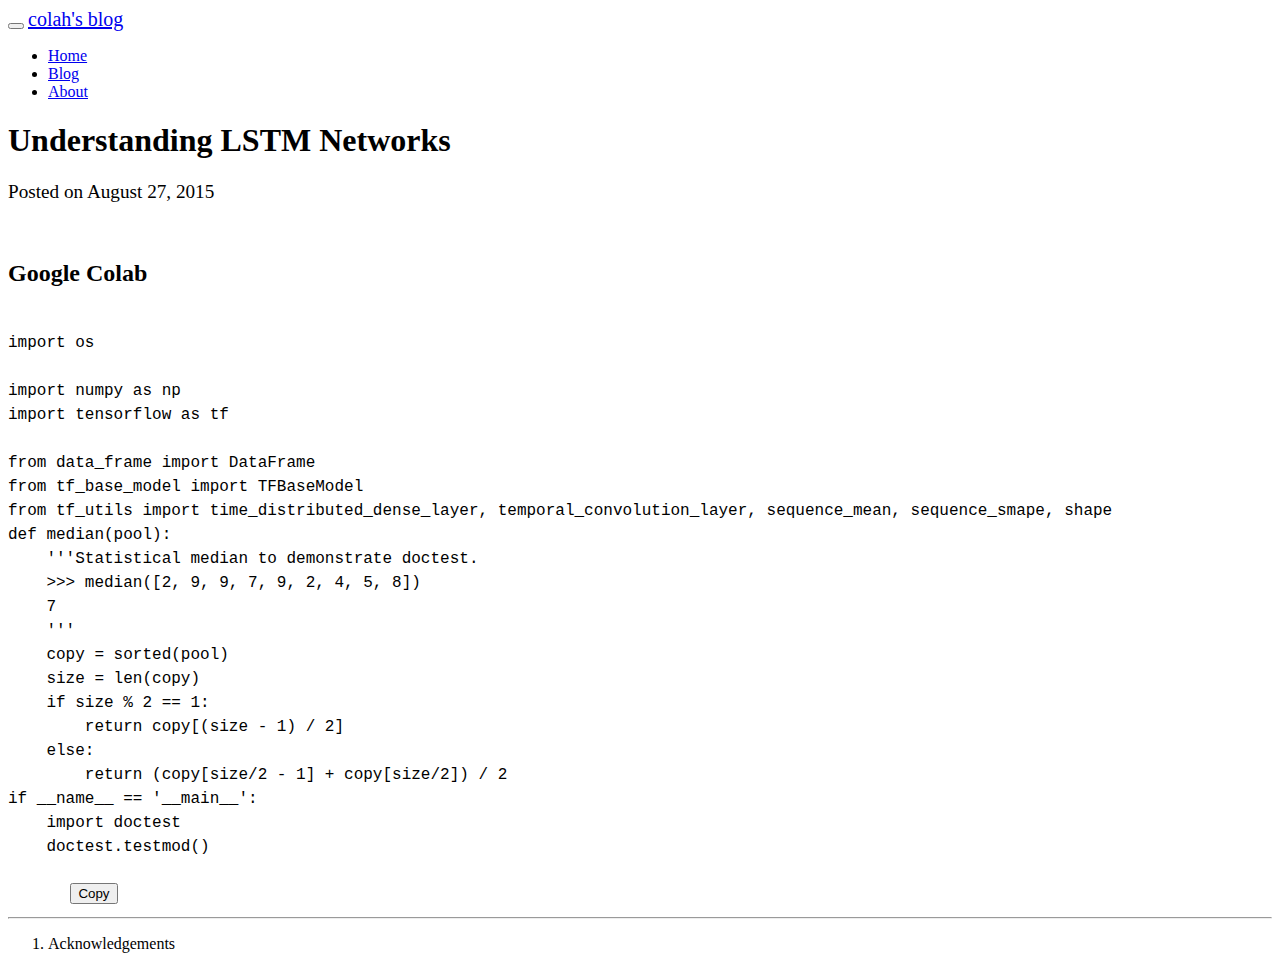
==== posts/2018.04-GoogleColab/index.html @ ed896d57 "some modif on post styles" ====
<?xml version="1.0" encoding="UTF-8" ?>
<!DOCTYPE html PUBLIC "-//W3C//DTD XHTML 1.0 Strict//EN" "http://www.w3.org/TR/xhtml1/DTD/xhtml1-strict.dtd">
<html xmlns="http://www.w3.org/1999/xhtml" xml:lang="en" lang="en">

    <head>
        <meta http-equiv="Content-Type" content="text/html; charset=UTF-8" />
        <title>Understanding LSTM Networks -- colah's blog</title>

        <link rel="stylesheet" href="../../fonts/Serif/cmun-serif.css" />
        <link rel="stylesheet" href="../../fonts/Serif-Slanted/cmun-serif-slanted.css" />

        <!--BOOTSTRAP-->
        <link href="../../bootstrap/css/bootstrap.min.css" rel="stylesheet">
        <!--mobile first-->
        <meta name="viewport" content="width=device-width, initial-scale=1.0">

        <!--removed html from url but still is html-->
        <meta http-equiv="Content-Type" content="text/html; charset=UTF-8" />

        <!--font awesome-->
        <link href="//netdna.bootstrapcdn.com/font-awesome/4.0.3/css/font-awesome.css" rel="stylesheet">

        <!--fonts: allan & cardo-->
        <link href="http://fonts.googleapis.com/css?family=Droid+Serif" rel="stylesheet" type="text/css">
        <link href="http://fonts.googleapis.com/css?family=Droid+Sans" rel="stylesheet" type="text/css">

        <link href="../../css/sticky-footer-navbar.css" rel="stylesheet">

        <link href="../../css/default.css" rel="stylesheet">

        <link href="../../comments/inlineDisqussions.css" rel="stylesheet">

        <!--Highlight-->
        <link href="../../highlight/styles/github.css" rel="stylesheet">
				<link href="../../highlight/styles/prism.css" rel="stylesheet">
        <link href="../../favicon.ico" rel="shortcut icon" />

        <!--<script type="text/javascript" src="http://cdn.mathjax.org/mathjax/latest/MathJax.js?config=TeX-AMS-MML_HTMLorMML"></script>-->
        <script type="text/javascript" src="//cdn.mathjax.org/mathjax/latest/MathJax.js?config=TeX-AMS-MML_HTMLorMML"></script>
				<script src="js/prism.js"></script>
				<script type="text/javascript" src="js/clipboard.js"></script>

<!--<script>-->
  <!--(function(i,s,o,g,r,a,m){i['GoogleAnalyticsObject']=r;i[r]=i[r]||function(){-->
  <!--(i[r].q=i[r].q||[]).push(arguments)},i[r].l=1*new Date();a=s.createElement(o),-->
  <!--m=s.getElementsByTagName(o)[0];a.async=1;a.src=g;m.parentNode.insertBefore(a,m)-->
  <!--})(window,document,'script','//www.google-analytics.com/analytics.js','ga');-->

  <!--ga('create', 'UA-49811703-1', 'colah.github.io');-->
  <!--ga('require', 'linkid', 'linkid.js');-->
  <!--ga('require', 'displayfeatures');-->
  <!--ga('send', 'pageview');-->

<!--</script>-->

			<script>
          var pre = document.getElementsByTagName('pre');
          for (var i = 0; i < pre.length; i++) {
              var isLanguage = pre[i].children[0].className.indexOf('language-');
              if ( isLanguage === 0 ) {
                  var button           = document.createElement('button');
                  button.className = 'copy-button';
                  button.textContent = 'Copy';

                  pre[i].appendChild(button);
              }
          }
			</script>
    </head>

    <body>
        <div id="wrap">
            <nav class="navbar navbar-inverse navbar-static-top" role="navigation">
                <div class="container">
                    <!--Toggle header for mobile-->
                    <div class="navbar-header">
                        <button type="button" class="navbar-toggle" data-toggle="collapse" data-target=".navbar-collapse">
                            <span class="sr-only">Toggle navigation</span>
                            <span class="icon-bar"></span>
                            <span class="icon-bar"></span>
                            <span class="icon-bar"></span>
                        </button>
                        <a class="navbar-brand active" href="../../" style="font-size:20px;">colah's blog</a>
                    </div>
                    <!--normal header-->
                    <div class="navbar-collapse collapse">
                        <ul class="nav navbar-nav navbar-right">
													<li><a href="../../"><span class="glyphicon glyphicon-home"></span>  Home</a></li>
													<li><a href="../../blog.html"><span class="glyphicon glyphicon-book"></span>  Blog</a></li>
													<li><a href="../../about.html"><span class="glyphicon glyphicon-user"></span>  About</a></li>
                        </ul>
                    </div><!--/.nav-collapse -->
                </div>
            </nav>


            <div id="content">
                <div class="container">
                    <div class="row">
                        <div class="col-md-8">
                            <h1>Understanding LSTM Networks</h1>
                            <div class="info">
    <p style="font-family:CMSS; font-size:120%">Posted on August 27, 2015</p>
														</div>
</br>

<h2 id="recurrent-neural-networks">Google Colab</h2>
<pre class="copytoclipboard">
	<code class="language-python">
import os

import numpy as np
import tensorflow as tf

from data_frame import DataFrame
from tf_base_model import TFBaseModel
from tf_utils import time_distributed_dense_layer, temporal_convolution_layer, sequence_mean, sequence_smape, shape
def median(pool):
    '''Statistical median to demonstrate doctest.
    >>> median([2, 9, 9, 7, 9, 2, 4, 5, 8])
    7
    '''
    copy = sorted(pool)
    size = len(copy)
    if size % 2 == 1:
        return copy[(size - 1) / 2]
    else:
        return (copy[size/2 - 1] + copy[size/2]) / 2
if __name__ == '__main__':
    import doctest
    doctest.testmod()
	</code>
	<button class="copy-button">Copy</button>
</pre>
<section class="footnotes">
<hr>
<ol>
<li id="fn1"><p>Acknowledgements</p></li>
</ol>
</section>

<style>
.post{width:160px;min-height:210px;margin-bottom:15px;margin-left:5px;margin-right:5px;float:left;border:2px solid black;background-color:white;border-radius:5px}
.post h3{margin:5px;font-size:65%;text-align:center}
.post h4{margin:0px;font-size:50%;text-align:center}
.post img{margin:0px;padding:2px;margin-bottom:10px;width:100%;height:155px}
</style>

    <!-- jQuery-->
    <script src="https://ajax.googleapis.com/ajax/libs/jquery/1.11.0/jquery.min.js"></script>
    <script src="http://code.jquery.com/jquery-1.10.1.min.js"></script>

    <script src="../../bootstrap/js/bootstrap.min.js"></script>

    <script src="../../highlight/highlight.pack.js"></script>
    <script>hljs.initHighlightingOnLoad();</script>

    <script src="../../js/footnotes.js"></script>

    <script src="../../comments/inlineDisqussions.js"></script>

    <noscript>Enable JavaScript for footnotes, Disqus comments, and other cool stuff.</noscript>

    </body>

</html>
---- highlight/styles/prism.css ----
/* PrismJS 1.13.0
http://prismjs.com/download.html#themes=prism&languages=markup+css+clike+javascript+c+bash+cpp+csharp+java+sql+python+scala+yaml&plugins=line-highlight+line-numbers+show-invisibles+file-highlight+toolbar+jsonp-highlight+highlight-keywords+remove-initial-line-feed+previewers+command-line+show-language+copy-to-clipboard */
/**
 * prism.js default theme for JavaScript, CSS and HTML
 * Based on dabblet (http://dabblet.com)
 * @author Lea Verou
 */

code[class*="language-"],
pre[class*="language-"] {
	color: black;
	background: none;
	text-shadow: 0 1px white;
	font-family: Consolas, Monaco, 'Andale Mono', 'Ubuntu Mono', monospace;
	text-align: left;
	white-space: pre;
	word-spacing: normal;
	word-break: normal;
	word-wrap: normal;
	line-height: 1.5;

	-moz-tab-size: 4;
	-o-tab-size: 4;
	tab-size: 4;

	-webkit-hyphens: none;
	-moz-hyphens: none;
	-ms-hyphens: none;
	hyphens: none;
}

pre[class*="language-"]::-moz-selection, pre[class*="language-"] ::-moz-selection,
code[class*="language-"]::-moz-selection, code[class*="language-"] ::-moz-selection {
	text-shadow: none;
	background: #b3d4fc;
}

pre[class*="language-"]::selection, pre[class*="language-"] ::selection,
code[class*="language-"]::selection, code[class*="language-"] ::selection {
	text-shadow: none;
	background: #b3d4fc;
}

@media print {
	code[class*="language-"],
	pre[class*="language-"] {
		text-shadow: none;
	}
}

/* Code blocks */
pre[class*="language-"] {
	padding: 1em;
	margin: .5em 0;
	overflow: auto;
}

:not(pre) > code[class*="language-"],
pre[class*="language-"] {
	background: #f5f2f0;
}

/* Inline code */
:not(pre) > code[class*="language-"] {
	padding: .1em;
	border-radius: .3em;
	white-space: normal;
}

.token.comment,
.token.prolog,
.token.doctype,
.token.cdata {
	color: slategray;
}

.token.punctuation {
	color: #999;
}

.namespace {
	opacity: .7;
}

.token.property,
.token.tag,
.token.boolean,
.token.number,
.token.constant,
.token.symbol,
.token.deleted {
	color: #905;
}

.token.selector,
.token.attr-name,
.token.string,
.token.char,
.token.builtin,
.token.inserted {
	color: #690;
}

.token.operator,
.token.entity,
.token.url,
.language-css .token.string,
.style .token.string {
	color: #9a6e3a;
	background: hsla(0, 0%, 100%, .5);
}

.token.atrule,
.token.attr-value,
.token.keyword {
	color: #07a;
}

.token.function,
.token.class-name {
	color: #DD4A68;
}

.token.regex,
.token.important,
.token.variable {
	color: #e90;
}

.token.important,
.token.bold {
	font-weight: bold;
}
.token.italic {
	font-style: italic;
}

.token.entity {
	cursor: help;
}

pre[data-line] {
	position: relative;
	padding: 1em 0 1em 3em;
}

.line-highlight {
	position: absolute;
	left: 0;
	right: 0;
	padding: inherit 0;
	margin-top: 1em; /* Same as .prism’s padding-top */

	background: hsla(24, 20%, 50%,.08);
	background: linear-gradient(to right, hsla(24, 20%, 50%,.1) 70%, hsla(24, 20%, 50%,0));

	pointer-events: none;

	line-height: inherit;
	white-space: pre;
}

	.line-highlight:before,
	.line-highlight[data-end]:after {
		content: attr(data-start);
		position: absolute;
		top: .4em;
		left: .6em;
		min-width: 1em;
		padding: 0 .5em;
		background-color: hsla(24, 20%, 50%,.4);
		color: hsl(24, 20%, 95%);
		font: bold 65%/1.5 sans-serif;
		text-align: center;
		vertical-align: .3em;
		border-radius: 999px;
		text-shadow: none;
		box-shadow: 0 1px white;
	}

	.line-highlight[data-end]:after {
		content: attr(data-end);
		top: auto;
		bottom: .4em;
	}

.line-numbers .line-highlight:before,
.line-numbers .line-highlight:after {
	content: none;
}

pre.line-numbers {
	position: relative;
	padding-left: 3.8em;
	counter-reset: linenumber;
}

pre.line-numbers > code {
	position: relative;
    white-space: inherit;
}

.line-numbers .line-numbers-rows {
	position: absolute;
	pointer-events: none;
	top: 0;
	font-size: 100%;
	left: -3.8em;
	width: 3em; /* works for line-numbers below 1000 lines */
	letter-spacing: -1px;
	border-right: 1px solid #999;

	-webkit-user-select: none;
	-moz-user-select: none;
	-ms-user-select: none;
	user-select: none;

}

	.line-numbers-rows > span {
		pointer-events: none;
		display: block;
		counter-increment: linenumber;
	}

		.line-numbers-rows > span:before {
			content: counter(linenumber);
			color: #999;
			display: block;
			padding-right: 0.8em;
			text-align: right;
		}
.token.tab:not(:empty),
.token.cr,
.token.lf,
.token.space {
	position: relative;
}

.token.tab:not(:empty):before,
.token.cr:before,
.token.lf:before,
.token.space:before {
	color: hsl(24, 20%, 85%);
	position: absolute;
}

.token.tab:not(:empty):before {
    content: '\21E5';
}

.token.cr:before {
    content: '\240D';
}

.token.crlf:before {
    content: '\240D\240A';
}
.token.lf:before {
    content: '\240A';
}

.token.space:before {
	content: '\00B7';
}
div.code-toolbar {
	position: relative;
}

div.code-toolbar > .toolbar {
	position: absolute;
	top: .3em;
	right: .2em;
	transition: opacity 0.3s ease-in-out;
	opacity: 0;
}

div.code-toolbar:hover > .toolbar {
	opacity: 1;
}

div.code-toolbar > .toolbar .toolbar-item {
	display: inline-block;
}

div.code-toolbar > .toolbar a {
	cursor: pointer;
}

div.code-toolbar > .toolbar button {
	background: none;
	border: 0;
	color: inherit;
	font: inherit;
	line-height: normal;
	overflow: visible;
	padding: 0;
	-webkit-user-select: none; /* for button */
	-moz-user-select: none;
	-ms-user-select: none;
}

div.code-toolbar > .toolbar a,
div.code-toolbar > .toolbar button,
div.code-toolbar > .toolbar span {
	color: #bbb;
	font-size: .8em;
	padding: 0 .5em;
	background: #f5f2f0;
	background: rgba(224, 224, 224, 0.2);
	box-shadow: 0 2px 0 0 rgba(0,0,0,0.2);
	border-radius: .5em;
}

div.code-toolbar > .toolbar a:hover,
div.code-toolbar > .toolbar a:focus,
div.code-toolbar > .toolbar button:hover,
div.code-toolbar > .toolbar button:focus,
div.code-toolbar > .toolbar span:hover,
div.code-toolbar > .toolbar span:focus {
	color: inherit;
	text-decoration: none;
}

.prism-previewer,
.prism-previewer:before,
.prism-previewer:after {
	position: absolute;
	pointer-events: none;
}
.prism-previewer,
.prism-previewer:after {
	left: 50%;
}
.prism-previewer {
	margin-top: -48px;
	width: 32px;
	height: 32px;
	margin-left: -16px;

	opacity: 0;
	-webkit-transition: opacity .25s;
	-o-transition: opacity .25s;
	transition: opacity .25s;
}
.prism-previewer.flipped {
	margin-top: 0;
	margin-bottom: -48px;
}
.prism-previewer:before,
.prism-previewer:after {
	content: '';
	position: absolute;
	pointer-events: none;
}
.prism-previewer:before {
	top: -5px;
	right: -5px;
	left: -5px;
	bottom: -5px;
	border-radius: 10px;
	border: 5px solid #fff;
	box-shadow: 0 0 3px rgba(0, 0, 0, 0.5) inset, 0 0 10px rgba(0, 0, 0, 0.75);
}
.prism-previewer:after {
	top: 100%;
	width: 0;
	height: 0;
	margin: 5px 0 0 -7px;
	border: 7px solid transparent;
	border-color: rgba(255, 0, 0, 0);
	border-top-color: #fff;
}
.prism-previewer.flipped:after {
	top: auto;
	bottom: 100%;
	margin-top: 0;
	margin-bottom: 5px;
	border-top-color: rgba(255, 0, 0, 0);
	border-bottom-color: #fff;
}
.prism-previewer.active {
	opacity: 1;
}

.prism-previewer-angle:before {
	border-radius: 50%;
	background: #fff;
}
.prism-previewer-angle:after {
	margin-top: 4px;
}
.prism-previewer-angle svg {
	width: 32px;
	height: 32px;
	-webkit-transform: rotate(-90deg);
	-moz-transform: rotate(-90deg);
	-ms-transform: rotate(-90deg);
	-o-transform: rotate(-90deg);
	transform: rotate(-90deg);
}
.prism-previewer-angle[data-negative] svg {
	-webkit-transform: scaleX(-1) rotate(-90deg);
	-moz-transform: scaleX(-1) rotate(-90deg);
	-ms-transform: scaleX(-1) rotate(-90deg);
	-o-transform: scaleX(-1) rotate(-90deg);
	transform: scaleX(-1) rotate(-90deg);
}
.prism-previewer-angle circle {
	fill: transparent;
	stroke: hsl(200, 10%, 20%);
	stroke-opacity: 0.9;
	stroke-width: 32;
	stroke-dasharray: 0, 500;
}

.prism-previewer-gradient {
	background-image: linear-gradient(45deg, #bbb 25%, transparent 25%, transparent 75%, #bbb 75%, #bbb), linear-gradient(45deg, #bbb 25%, #eee 25%, #eee 75%, #bbb 75%, #bbb);
	background-size: 10px 10px;
	background-position: 0 0, 5px 5px;

	width: 64px;
	margin-left: -32px;
}
.prism-previewer-gradient:before {
	content: none;
}
.prism-previewer-gradient div {
	position: absolute;
	top: -5px;
	left: -5px;
	right: -5px;
	bottom: -5px;
	border-radius: 10px;
	border: 5px solid #fff;
	box-shadow: 0 0 3px rgba(0, 0, 0, 0.5) inset, 0 0 10px rgba(0, 0, 0, 0.75);
}

.prism-previewer-color {
	background-image: linear-gradient(45deg, #bbb 25%, transparent 25%, transparent 75%, #bbb 75%, #bbb), linear-gradient(45deg, #bbb 25%, #eee 25%, #eee 75%, #bbb 75%, #bbb);
	background-size: 10px 10px;
	background-position: 0 0, 5px 5px;
}
.prism-previewer-color:before {
	background-color: inherit;
	background-clip: padding-box;
}

.prism-previewer-easing {
	margin-top: -76px;
	margin-left: -30px;
	width: 60px;
	height: 60px;
	background: #333;
}
.prism-previewer-easing.flipped {
	margin-bottom: -116px;
}
.prism-previewer-easing svg {
	width: 60px;
	height: 60px;
}
.prism-previewer-easing circle {
	fill: hsl(200, 10%, 20%);
	stroke: white;
}
.prism-previewer-easing path {
	fill: none;
	stroke: white;
	stroke-linecap: round;
	stroke-width: 4;
}
.prism-previewer-easing line {
	stroke: white;
	stroke-opacity: 0.5;
	stroke-width: 2;
}

@-webkit-keyframes prism-previewer-time {
	0% {
		stroke-dasharray: 0, 500;
		stroke-dashoffset: 0;
	}
	50% {
		stroke-dasharray: 100, 500;
		stroke-dashoffset: 0;
	}
	100% {
		stroke-dasharray: 0, 500;
		stroke-dashoffset: -100;
	}
}

@-o-keyframes prism-previewer-time {
	0% {
		stroke-dasharray: 0, 500;
		stroke-dashoffset: 0;
	}
	50% {
		stroke-dasharray: 100, 500;
		stroke-dashoffset: 0;
	}
	100% {
		stroke-dasharray: 0, 500;
		stroke-dashoffset: -100;
	}
}

@-moz-keyframes prism-previewer-time {
	0% {
		stroke-dasharray: 0, 500;
		stroke-dashoffset: 0;
	}
	50% {
		stroke-dasharray: 100, 500;
		stroke-dashoffset: 0;
	}
	100% {
		stroke-dasharray: 0, 500;
		stroke-dashoffset: -100;
	}
}

@keyframes prism-previewer-time {
	0% {
		stroke-dasharray: 0, 500;
		stroke-dashoffset: 0;
	}
	50% {
		stroke-dasharray: 100, 500;
		stroke-dashoffset: 0;
	}
	100% {
		stroke-dasharray: 0, 500;
		stroke-dashoffset: -100;
	}
}

.prism-previewer-time:before {
	border-radius: 50%;
	background: #fff;
}
.prism-previewer-time:after {
	margin-top: 4px;
}
.prism-previewer-time svg {
	width: 32px;
	height: 32px;
	-webkit-transform: rotate(-90deg);
	-moz-transform: rotate(-90deg);
	-ms-transform: rotate(-90deg);
	-o-transform: rotate(-90deg);
	transform: rotate(-90deg);
}
.prism-previewer-time circle {
	fill: transparent;
	stroke: hsl(200, 10%, 20%);
	stroke-opacity: 0.9;
	stroke-width: 32;
	stroke-dasharray: 0, 500;
	stroke-dashoffset: 0;
	-webkit-animation: prism-previewer-time linear infinite 3s;
	-moz-animation: prism-previewer-time linear infinite 3s;
	-o-animation: prism-previewer-time linear infinite 3s;
	animation: prism-previewer-time linear infinite 3s;
}
.command-line-prompt {
	border-right: 1px solid #999;
	display: block;
	float: left;
	font-size: 100%;
	letter-spacing: -1px;
	margin-right: 1em;
	pointer-events: none;

	-webkit-user-select: none;
	-moz-user-select: none;
	-ms-user-select: none;
	user-select: none;
}

.command-line-prompt > span:before {
	color: #999;
	content: ' ';
	display: block;
	padding-right: 0.8em;
}

.command-line-prompt > span[data-user]:before {
	content: "[" attr(data-user) "@" attr(data-host) "] $";
}

.command-line-prompt > span[data-user="root"]:before {
	content: "[" attr(data-user) "@" attr(data-host) "] #";
}

.command-line-prompt > span[data-prompt]:before {
	content: attr(data-prompt);
}
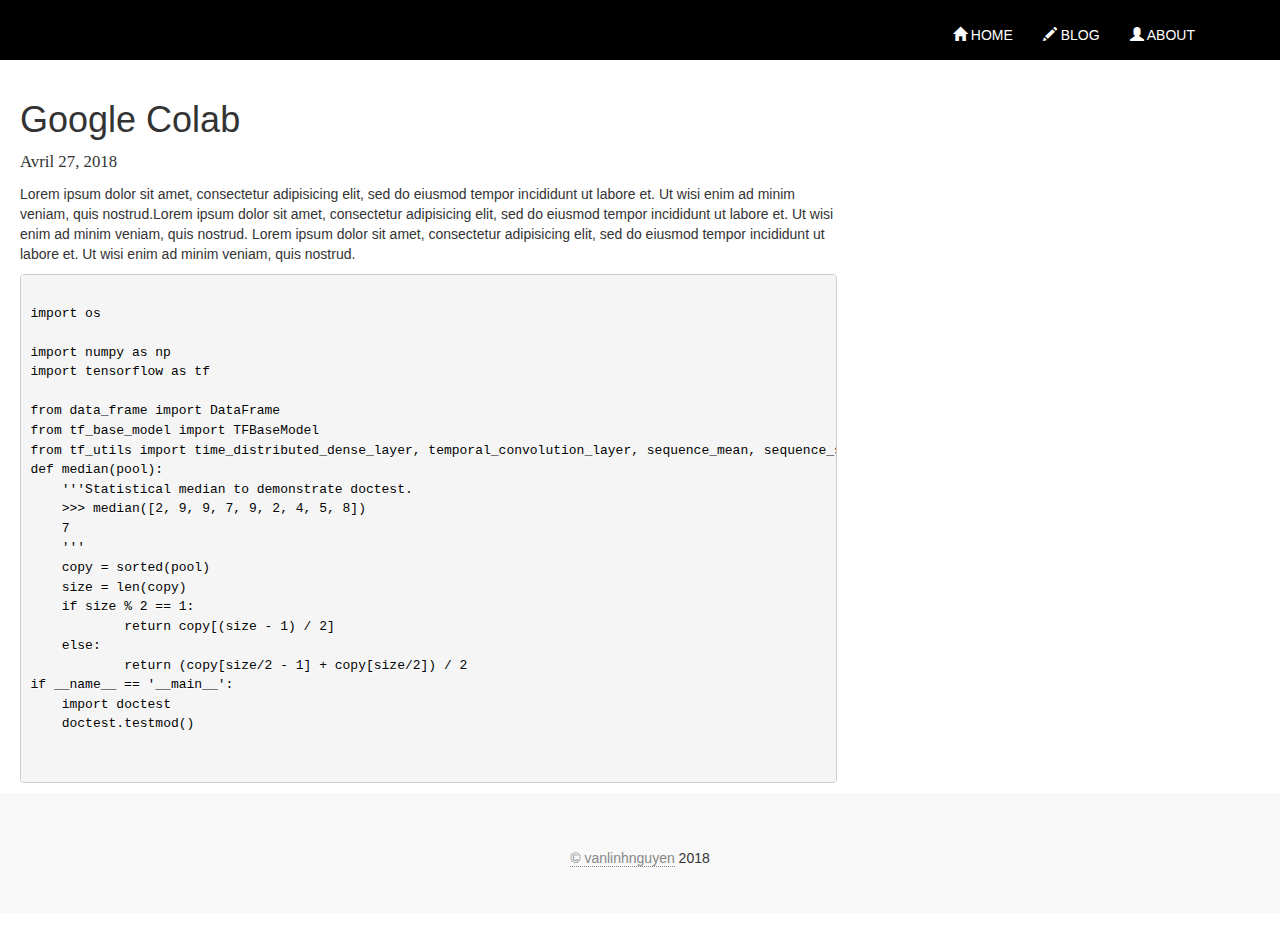
==== commit aaaaf74b: "style for one post" ====
--- a/posts/2018.04-GoogleColab/index.html
+++ b/posts/2018.04-GoogleColab/index.html
@@ -2,111 +2,82 @@
 <!DOCTYPE html PUBLIC "-//W3C//DTD XHTML 1.0 Strict//EN" "http://www.w3.org/TR/xhtml1/DTD/xhtml1-strict.dtd">
 <html xmlns="http://www.w3.org/1999/xhtml" xml:lang="en" lang="en">
 
-    <head>
-        <meta http-equiv="Content-Type" content="text/html; charset=UTF-8" />
-        <title>Understanding LSTM Networks -- colah's blog</title>
+<head>
+	<meta charset="utf-8">
+	<title>vanlinhnguyen's blog</title>
 
-        <link rel="stylesheet" href="../../fonts/Serif/cmun-serif.css" />
-        <link rel="stylesheet" href="../../fonts/Serif-Slanted/cmun-serif-slanted.css" />
+	<link rel="stylesheet" href="../../fonts/Serif/cmun-serif.css" />
+	<link rel="stylesheet" href="../../fonts/Serif-Slanted/cmun-serif-slanted.css" />
 
-        <!--BOOTSTRAP-->
-        <link href="../../bootstrap/css/bootstrap.min.css" rel="stylesheet">
-        <!--mobile first-->
-        <meta name="viewport" content="width=device-width, initial-scale=1.0">
+	<!--BOOTSTRAP-->
+	<link href="../../assets/bootstrap/css/bootstrap.min.css" rel="stylesheet">
+	<!--mobile first-->
+	<meta name="viewport" content="width=device-width, initial-scale=1.0">
 
-        <!--removed html from url but still is html-->
-        <meta http-equiv="Content-Type" content="text/html; charset=UTF-8" />
+	<!--removed html from url but still is html-->
+	<meta http-equiv="Content-Type" content="text/html; charset=UTF-8" />
 
-        <!--font awesome-->
-        <link href="//netdna.bootstrapcdn.com/font-awesome/4.0.3/css/font-awesome.css" rel="stylesheet">
+	<!--font awesome-->
+	<link href="//netdna.bootstrapcdn.com/font-awesome/4.0.3/css/font-awesome.css" rel="stylesheet">
 
-        <!--fonts: allan & cardo-->
-        <link href="http://fonts.googleapis.com/css?family=Droid+Serif" rel="stylesheet" type="text/css">
-        <link href="http://fonts.googleapis.com/css?family=Droid+Sans" rel="stylesheet" type="text/css">
+	<!--fonts: allan & cardo-->
+	<link href="http://fonts.googleapis.com/css?family=Droid+Serif" rel="stylesheet" type="text/css">
+	<link href="http://fonts.googleapis.com/css?family=Droid+Sans" rel="stylesheet" type="text/css">
 
-        <link href="../../css/sticky-footer-navbar.css" rel="stylesheet">
+	<link rel="stylesheet" href="../../assets/css/animate.css">
+	<link href="../../css/default.css" rel="stylesheet">
+	<link rel="stylesheet" href="../../assets/css/style.css">
 
-        <link href="../../css/default.css" rel="stylesheet">
+	<link rel="stylesheet" href="../../fonts/Serif/cmun-serif.css" />
+	<link rel="stylesheet" href="../../fonts/Serif-Slanted/cmun-serif-slanted.css" />
+	<!--Highlight-->
+	<link href="/highlight/styles/github.css" rel="stylesheet">
+	<link href="/highlight/styles/prism.css" rel="stylesheet">
+	<link href="/favicon.ico" rel="shortcut icon" />
+	<script type="text/javascript" src="//cdn.mathjax.org/mathjax/latest/MathJax.js?config=TeX-AMS-MML_HTMLorMML"></script>
+	<script src="js/prism.js"></script>
+</head>
 
-        <link href="../../comments/inlineDisqussions.css" rel="stylesheet">
+<body class="contentpage">
 
-        <!--Highlight-->
-        <link href="../../highlight/styles/github.css" rel="stylesheet">
-				<link href="../../highlight/styles/prism.css" rel="stylesheet">
-        <link href="../../favicon.ico" rel="shortcut icon" />
-
-        <!--<script type="text/javascript" src="http://cdn.mathjax.org/mathjax/latest/MathJax.js?config=TeX-AMS-MML_HTMLorMML"></script>-->
-        <script type="text/javascript" src="//cdn.mathjax.org/mathjax/latest/MathJax.js?config=TeX-AMS-MML_HTMLorMML"></script>
-				<script src="js/prism.js"></script>
-				<script type="text/javascript" src="js/clipboard.js"></script>
-
-<!--<script>-->
-  <!--(function(i,s,o,g,r,a,m){i['GoogleAnalyticsObject']=r;i[r]=i[r]||function(){-->
-  <!--(i[r].q=i[r].q||[]).push(arguments)},i[r].l=1*new Date();a=s.createElement(o),-->
-  <!--m=s.getElementsByTagName(o)[0];a.async=1;a.src=g;m.parentNode.insertBefore(a,m)-->
-  <!--})(window,document,'script','//www.google-analytics.com/analytics.js','ga');-->
-
-  <!--ga('create', 'UA-49811703-1', 'colah.github.io');-->
-  <!--ga('require', 'linkid', 'linkid.js');-->
-  <!--ga('require', 'displayfeatures');-->
-  <!--ga('send', 'pageview');-->
-
-<!--</script>-->
-
-			<script>
-          var pre = document.getElementsByTagName('pre');
-          for (var i = 0; i < pre.length; i++) {
-              var isLanguage = pre[i].children[0].className.indexOf('language-');
-              if ( isLanguage === 0 ) {
-                  var button           = document.createElement('button');
-                  button.className = 'copy-button';
-                  button.textContent = 'Copy';
-
-                  pre[i].appendChild(button);
-              }
-          }
-			</script>
-    </head>
-
-    <body>
-        <div id="wrap">
-            <nav class="navbar navbar-inverse navbar-static-top" role="navigation">
-                <div class="container">
-                    <!--Toggle header for mobile-->
-                    <div class="navbar-header">
-                        <button type="button" class="navbar-toggle" data-toggle="collapse" data-target=".navbar-collapse">
-                            <span class="sr-only">Toggle navigation</span>
-                            <span class="icon-bar"></span>
-                            <span class="icon-bar"></span>
-                            <span class="icon-bar"></span>
-                        </button>
-                        <a class="navbar-brand active" href="../../" style="font-size:20px;">colah's blog</a>
-                    </div>
-                    <!--normal header-->
-                    <div class="navbar-collapse collapse">
-                        <ul class="nav navbar-nav navbar-right">
-													<li><a href="../../"><span class="glyphicon glyphicon-home"></span>  Home</a></li>
-													<li><a href="../../blog.html"><span class="glyphicon glyphicon-book"></span>  Blog</a></li>
-													<li><a href="../../about.html"><span class="glyphicon glyphicon-user"></span>  About</a></li>
-                        </ul>
-                    </div><!--/.nav-collapse -->
-                </div>
-            </nav>
-
-
-            <div id="content">
-                <div class="container">
-                    <div class="row">
-                        <div class="col-md-8">
-                            <h1>Understanding LSTM Networks</h1>
-                            <div class="info">
-    <p style="font-family:CMSS; font-size:120%">Posted on August 27, 2015</p>
-														</div>
-</br>
-
-<h2 id="recurrent-neural-networks">Google Colab</h2>
-<pre class="copytoclipboard">
-	<code class="language-python">
+<!-- Top content -->
+<div class="top-content">
+	<!-- Top menu -->
+	<nav class="navbar navbar-blogpost navbar-inverse" role="navigation" id="post">
+		<div class="container">
+			<div class="navbar-header">
+				<button type="button" class="navbar-toggle" data-toggle="collapse" data-target="#navbarCollapse">
+					<span class="icon-bar"></span>
+					<span class="icon-bar"></span>
+					<span class="icon-bar"></span>
+				</button>
+			</div>
+			<!-- Collect the nav links, forms, and other content for toggling -->
+			<div class="collapse navbar-collapse" id="top-navbar-1">
+				<ul class="nav navbar-nav navbar-right">
+					<li><a href="../..//index.html"><span class="glyphicon glyphicon-home"></span> Home</a></li>
+					<li><a href="../../blog.html"><span class="glyphicon glyphicon-pencil"></span> Blog</a></li>
+					<li><a href="#"><span class="glyphicon glyphicon-user"></span> About</a></li>
+				</ul>
+			</div>
+		</div>
+	</nav>
+</div>
+<div id="wrap_post">
+	<div id="content">
+		<div class="row">
+			<div class="col-md-8">
+		<h1>Google Colab</h1>
+		<div class="info">
+			<p style="font-family:CMSS; font-size:120%">Avril 27, 2018</p>
+		</div>
+		<p>Lorem ipsum dolor sit amet, consectetur adipisicing elit, sed do eiusmod tempor incididunt ut labore et.
+			Ut wisi enim ad minim veniam, quis nostrud.Lorem ipsum dolor sit amet, consectetur adipisicing elit, sed do eiusmod tempor incididunt ut labore et.
+			Ut wisi enim ad minim veniam, quis nostrud.	Lorem ipsum dolor sit amet, consectetur adipisicing elit, sed do eiusmod tempor incididunt ut labore et.
+			Ut wisi enim ad minim veniam, quis nostrud.
+		</p>
+		<pre class="copytoclipboard">
+			<code class="language-python">
 import os
 
 import numpy as np
@@ -116,51 +87,36 @@
 from tf_base_model import TFBaseModel
 from tf_utils import time_distributed_dense_layer, temporal_convolution_layer, sequence_mean, sequence_smape, shape
 def median(pool):
-    '''Statistical median to demonstrate doctest.
-    >>> median([2, 9, 9, 7, 9, 2, 4, 5, 8])
-    7
-    '''
-    copy = sorted(pool)
-    size = len(copy)
-    if size % 2 == 1:
-        return copy[(size - 1) / 2]
-    else:
-        return (copy[size/2 - 1] + copy[size/2]) / 2
+	'''Statistical median to demonstrate doctest.
+	>>> median([2, 9, 9, 7, 9, 2, 4, 5, 8])
+	7
+	'''
+	copy = sorted(pool)
+	size = len(copy)
+	if size % 2 == 1:
+			return copy[(size - 1) / 2]
+	else:
+			return (copy[size/2 - 1] + copy[size/2]) / 2
 if __name__ == '__main__':
-    import doctest
-    doctest.testmod()
-	</code>
-	<button class="copy-button">Copy</button>
-</pre>
-<section class="footnotes">
-<hr>
-<ol>
-<li id="fn1"><p>Acknowledgements</p></li>
-</ol>
-</section>
+	import doctest
+	doctest.testmod()
+			</code>
+		</pre>
+			</div>
+		</div>
+	</div>
+</div>
 
-<style>
-.post{width:160px;min-height:210px;margin-bottom:15px;margin-left:5px;margin-right:5px;float:left;border:2px solid black;background-color:white;border-radius:5px}
-.post h3{margin:5px;font-size:65%;text-align:center}
-.post h4{margin:0px;font-size:50%;text-align:center}
-.post img{margin:0px;padding:2px;margin-bottom:10px;width:100%;height:155px}
-</style>
+<!-- Footer -->
+<footer>
+		<div class="container pagination-centered">
+			<div class="row">
+				<div class="col-sm-12 footer-copyright">
+					<a href="mailto:linh.van.nguyen@hotmail.com">&copy; vanlinhnguyen</a> 2018
+				</div>
+			</div>
+		</div>
+	</footer>
+</body>
 
-    <!-- jQuery-->
-    <script src="https://ajax.googleapis.com/ajax/libs/jquery/1.11.0/jquery.min.js"></script>
-    <script src="http://code.jquery.com/jquery-1.10.1.min.js"></script>
-
-    <script src="../../bootstrap/js/bootstrap.min.js"></script>
-
-    <script src="../../highlight/highlight.pack.js"></script>
-    <script>hljs.initHighlightingOnLoad();</script>
-
-    <script src="../../js/footnotes.js"></script>
-
-    <script src="../../comments/inlineDisqussions.js"></script>
-
-    <noscript>Enable JavaScript for footnotes, Disqus comments, and other cool stuff.</noscript>
-
-    </body>
-
-</html>
+</html>--- a/assets/css/style.css
+++ b/assets/css/style.css
@@ -0,0 +1,452 @@
+html,
+body {
+    height: 100%
+}
+
+.blogpage #body {
+    background: url(/assets/img/backgrounds/1.jpg) no-repeat center center fixed;
+    -moz-background-size: cover;
+    -webkit-background-size: cover;
+    -o-background-size: cover;
+    background-size: cover
+}
+
+
+body .contentpage {
+    background: url("../../assets/img/backgrounds/1.jpg");
+    /*background: url(/assets/img/backgrounds/1.jpg) no-repeat center center fixed;*/
+    -moz-background-size: cover;
+    -webkit-background-size: cover;
+    -o-background-size: cover;
+    background-size: cover
+}
+
+.top-content-container .fa {
+    font-size: 20px;
+    color:white;
+}
+
+.pagination-centered{text-align:center;}
+
+strong { font-weight: 500; }
+
+a, a:hover, a:focus {
+	color: #cb9f3d; text-decoration: none;
+    -o-transition: all .3s; -moz-transition: all .3s; -webkit-transition: all .3s; -ms-transition: all .3s; transition: all .3s;
+}
+
+.container h2 {
+    margin-top: 10px;
+    font-family: 'Josefin Sans', sans-serif;
+    /*font-family: 'Verlag A', 'Verlag B';*/
+    font-size: 48px;
+    font-weight: 300;
+    color: #555;
+    line-height: 56px; }
+.container h3 {
+    font-family: 'Josefin Sans', sans-serif;
+    /*font-family: 'Verlag A', 'Verlag B';*/
+    font-size: 32px;
+    font-weight: 300;
+    color: #555;
+    line-height: 40px; }
+
+img { max-width: 100%; }
+
+.medium-paragraph { font-size: 18px; line-height: 34px; }
+
+.colored { color: #cb9f3d; }
+
+::-moz-selection { background: #cb9f3d; color: #fff; text-shadow: none; }
+::selection { background: #cb9f3d; color: #fff; text-shadow: none; }
+
+
+/***** General style, all sections *****/
+
+.section-container { margin: 0 auto; padding-bottom: 80px; }
+.section-description { margin-top: 60px; padding-bottom: 10px; }
+.section-description p { margin-top: 20px; padding: 0 120px; }
+
+
+/***** Divider *****/
+
+.divider-1 { padding: 25px 0 15px 0; }
+.divider-1 .line { width: 160px; margin: 0 auto; border-bottom: 1px dashed #ccc; }
+
+
+/***** Top menu *****/
+
+.navbar {
+	margin-bottom: 0;
+	padding-top: 10px;
+	background: none;
+	border: 0;
+	-moz-border-radius: 0; -webkit-border-radius: 0; border-radius: 0;
+	-o-transition: all .6s; -moz-transition: all .6s; -webkit-transition: all .6s; -ms-transition: all .6s; transition: all .6s;
+}
+
+.navbar-blogpost {
+    background-color: black;
+}
+
+ul.navbar-nav {
+    font-family: 'Josefin Sans', sans-serif;
+	font-size: 14px;
+	color: #fff;
+	font-weight: 400;
+	text-transform: uppercase;
+}
+
+.navbar-inverse ul.navbar-nav li a { color: #fff; border: 0; }
+.navbar-inverse ul.navbar-nav li a:hover { color: #ddd; border: 0; }
+.navbar-inverse ul.navbar-nav li a:focus { color: #ddd; outline: 0; border: 0; }
+
+.navbar-inverse ul.navbar-nav li a.btn-link-3 {
+	display: inline-block;
+	margin: 9px 0 0 15px;
+	padding: 6px 15px;
+	background: #cb9f3d;
+	border: 0;
+	font-family: 'Josefin Sans', sans-serif;
+	font-size: 14px;
+    font-weight: 300;
+    color: #fff;
+    opacity: 1;
+    text-transform: uppercase;
+    -moz-border-radius: 6px; -webkit-border-radius: 6px; border-radius: 6px;
+}
+.navbar-inverse ul.navbar-nav li a.btn-link-3:hover,
+.navbar-inverse ul.navbar-nav li a.btn-link-3:focus,
+.navbar-inverse ul.navbar-nav li a.btn-link-3:active,
+.navbar-inverse ul.navbar-nav li a.btn-link-3:active:focus { outline: 0; opacity: 0.6; color: #fff; }
+
+.navbar>.container .navbar-brand, .navbar>.container-fluid .navbar-brand { margin-left: 0; }
+
+/***** Top content *****/
+
+.top-content-container { padding: 150px 0 200px 0; }
+
+.top-content .text { color: #fff; }
+.top-content .text h1 { color: #fff; }
+
+.top-content .description { margin: 30px 0 10px 0; }
+.top-content .description p { opacity: 0.8; }
+.top-content .description a { color: #fff; border-bottom: 1px dotted #fff; }
+.top-content .description a:hover, .top-content .description a:focus { color: #fff; border: 0; }
+
+.top-content h1{
+    /*font-family: 'Verlag A', 'Verlag B';*/
+    font-family: 'Josefin Sans', sans-serif;
+    font-weight: 900;
+    font-style: normal;
+    /*text-transform: uppercase;*/
+    font-size: 2.1em;
+    letter-spacing: .09em;
+    line-height: 1.6em;
+    color: #fff;
+}
+.top-content h1:after {
+    content: "";
+    background: #fff;
+    display: block;
+    height: 2px;
+    margin: 20px auto;
+    width: 150px
+}
+
+.top-content h2 {
+    /*font-family: 'Verlag A', 'Verlag B';*/
+    font-family: 'Josefin Sans', sans-serif;
+    font-weight: 700;
+    font-style: normal;
+    font-size: 1.25em;
+    letter-spacing: .09em;
+    line-height: 1.6em;
+    color: #fff;
+
+}
+
+/* *************** BLOG **************** */
+.post {
+    width: 250px;
+    min-height: 330px;
+    margin-bottom: 20px;
+    margin-left: 5px;
+    margin-right: 5px;
+    float: left;
+    border: 2px;
+    background-color: #F7F7F7;
+    border-radius: 5px
+}
+
+.post h3 {
+    margin: 5px;
+    font-size: 100%;
+    text-align: center
+}
+
+.post h4 {
+    margin: 0px;
+    font-size: 85%;
+    text-align: center
+}
+
+.post img {
+    margin: 0px;
+    padding: 2px;
+    margin-bottom: 10px;
+    width: 100%;
+    height: 245px
+}
+
+/*PROJECT SHOWROOM*/
+.projects {
+    min-height: 100%;
+    overflow: hidden;
+    display: flex;
+    justify-content: space-around;
+    flex-wrap: wrap;
+    align-content: center;
+    width: 70%;
+}
+.projects a:link {
+    color: black
+}
+
+.projects a:visited {
+    color: black
+}
+
+.projects a:hover {
+    color: black
+}
+
+.projects a:active {
+    color: black
+}
+
+.projects > * {
+    background-color:white;
+    margin-bottom:20px;
+    margin-left:15px;
+    margin-right:15px;
+    margin: 10px;
+    padding: 10px;
+    width: 260px;
+    min-height: 330px;
+    border-radius: 5px;
+    box-shadow: 1px 1px 10px black;
+    transition: all 0.2s ease;
+    display: flex;
+    flex-direction: column;
+    justify-content: space-between;
+}
+.projects > *:hover {
+    background-color: lightblue;
+    border-radius: 5px;
+    transform: scale(1.02);
+}
+.projects img {
+    max-width: 100%;
+    max-height: 100%;
+}
+.project-links {
+    display: flex;
+    justify-content: space-between;
+}
+.projects h3 {
+    margin: 5px;
+    font-size: 100%;
+    text-align: center
+}
+
+.projects h4 {
+    margin: 0px;
+    font-size: 85%;
+    text-align: center
+}
+
+.projects div {
+    flex: 45%;
+}
+
+textheader {
+    /*position: relative;*/
+    /*color: #fff;*/
+    text-align: center;
+    width: 50%;
+    /*z-index: 5*/
+}
+
+#wrap_post {
+    max-width: 1500px;
+    margin-left: auto;
+    margin-right: auto;
+    background-color:white;
+    padding-top:20px;
+    padding-left:20px;
+    padding-right:20px
+}
+#wrap {
+    max-width: 1500px;
+    margin-left: auto;
+    margin-right: auto;
+    background-color:rgba(245,245,245,.8);
+    padding-top:20px;
+    padding-left:20px;
+    padding-right:20px
+}
+
+#wrap h2{
+    text-align: center;
+}
+
+#wrap h2:after {
+    content: "";
+    background: black;
+    display: block;
+    height: 2px;
+    margin: 20px auto;
+    width: 200px
+}
+
+
+/***** Features *****/
+.features-box { margin-top: 30px; text-align: left; }
+.features-box .features-box-icon { font-size: 60px; color: #cb9f3d; line-height: 60px; text-align: center; }
+.features-box h3 { margin-top: 0; padding: 0 0 10px 0; }
+
+
+/***** Footer *****/
+
+footer { padding: 40px 0 45px 0; background: #f8f8f8; }
+
+.footer-copyright { padding-top: 15px; }
+.footer-copyright a { color: #888; border-bottom: 1px dotted #888; }
+.footer-copyright a:hover, .footer-copyright a:focus { color: #888; border: 0; }
+
+
+
+/***** MEDIA QUERIES *****/
+
+
+@media (min-width: 992px) and (max-width: 1199px) {}
+
+@media (min-width: 768px) and (max-width: 991px) {
+
+    .section-description p { padding: 0; }
+
+    .features-box .features-box-icon { font-size: 50px; line-height: 50px; }
+
+}
+
+@media (max-width: 767px) {
+
+    .navbar { padding-top: 0; background: #444; }
+    .navbar>.container .navbar-brand, .navbar>.container-fluid .navbar-brand { margin-left: 15px; }
+    .navbar-collapse { border: 0; }
+    .navbar-inverse .navbar-toggle { border-color: transparent; }
+    .navbar-inverse ul.navbar-nav li a.btn-link-3 { margin: 10px; }
+
+    .section-description p { padding: 0; }
+
+    .top-content-container { padding: 60px 0 80px 0; }
+    .top-content .text { padding-top: 20px; }
+
+    .features-box { text-align: center; }
+    .features-box h3 { margin-top: 5px; padding-top: 10px; }
+
+}
+
+@media (max-width: 415px) {
+
+    h1, h2 { font-size: 36px; }
+
+}
+
+
+/* Retina-ize images/icons */
+
+@media
+only screen and (-webkit-min-device-pixel-ratio: 2),
+only screen and (   min--moz-device-pixel-ratio: 2),
+only screen and (     -o-min-device-pixel-ratio: 2/1),
+only screen and (        min-device-pixel-ratio: 2),
+only screen and (                min-resolution: 192dpi),
+only screen and (                min-resolution: 2dppx) {
+
+    /* logo */
+    .navbar-brand {
+        background-image: url(../img/logo@2x.png) !important; background-repeat: no-repeat !important; background-size: 102px 32px !important;
+    }
+
+}
+
+
+/* Retina-ize images/icons */
+
+@media
+only screen and (-webkit-min-device-pixel-ratio: 2),
+only screen and (   min--moz-device-pixel-ratio: 2),
+only screen and (     -o-min-device-pixel-ratio: 2/1),
+only screen and (        min-device-pixel-ratio: 2),
+only screen and (                min-resolution: 192dpi),
+only screen and (                min-resolution: 2dppx) {
+
+    /* logo */
+    .navbar-brand {
+        background-image: url(../img/logo@2x.png) !important; background-repeat: no-repeat !important; background-size: 102px 32px !important;
+    }
+
+}
+
+/***** MEDIA QUERIES *****/
+
+
+@media (min-width: 992px) and (max-width: 1199px) {}
+
+@media (min-width: 768px) and (max-width: 991px) {
+
+	.section-description p { padding: 0; }
+	
+	.features-box .features-box-icon { font-size: 50px; line-height: 50px; }
+
+}
+
+@media (max-width: 767px) {
+	
+	.navbar { padding-top: 0; background: #444; }
+	.navbar>.container .navbar-brand, .navbar>.container-fluid .navbar-brand { margin-left: 15px; }
+	.navbar-collapse { border: 0; }
+	.navbar-inverse .navbar-toggle { border-color: transparent; }
+	.navbar-inverse ul.navbar-nav li a.btn-link-3 { margin: 10px; }
+	
+	.section-description p { padding: 0; }
+	
+	.top-content-container { padding: 60px 0 80px 0; }
+	.top-content .text { padding-top: 20px; }
+	
+	.features-box { text-align: center; }
+	.features-box h3 { margin-top: 5px; padding-top: 10px; }
+
+}
+
+@media (max-width: 415px) {
+	
+	h1, h2 { font-size: 36px; }
+
+}
+
+
+/* Retina-ize images/icons */
+
+@media
+only screen and (-webkit-min-device-pixel-ratio: 2),
+only screen and (   min--moz-device-pixel-ratio: 2),
+only screen and (     -o-min-device-pixel-ratio: 2/1),
+only screen and (        min-device-pixel-ratio: 2),
+only screen and (                min-resolution: 192dpi),
+only screen and (                min-resolution: 2dppx) {
+}
+
+
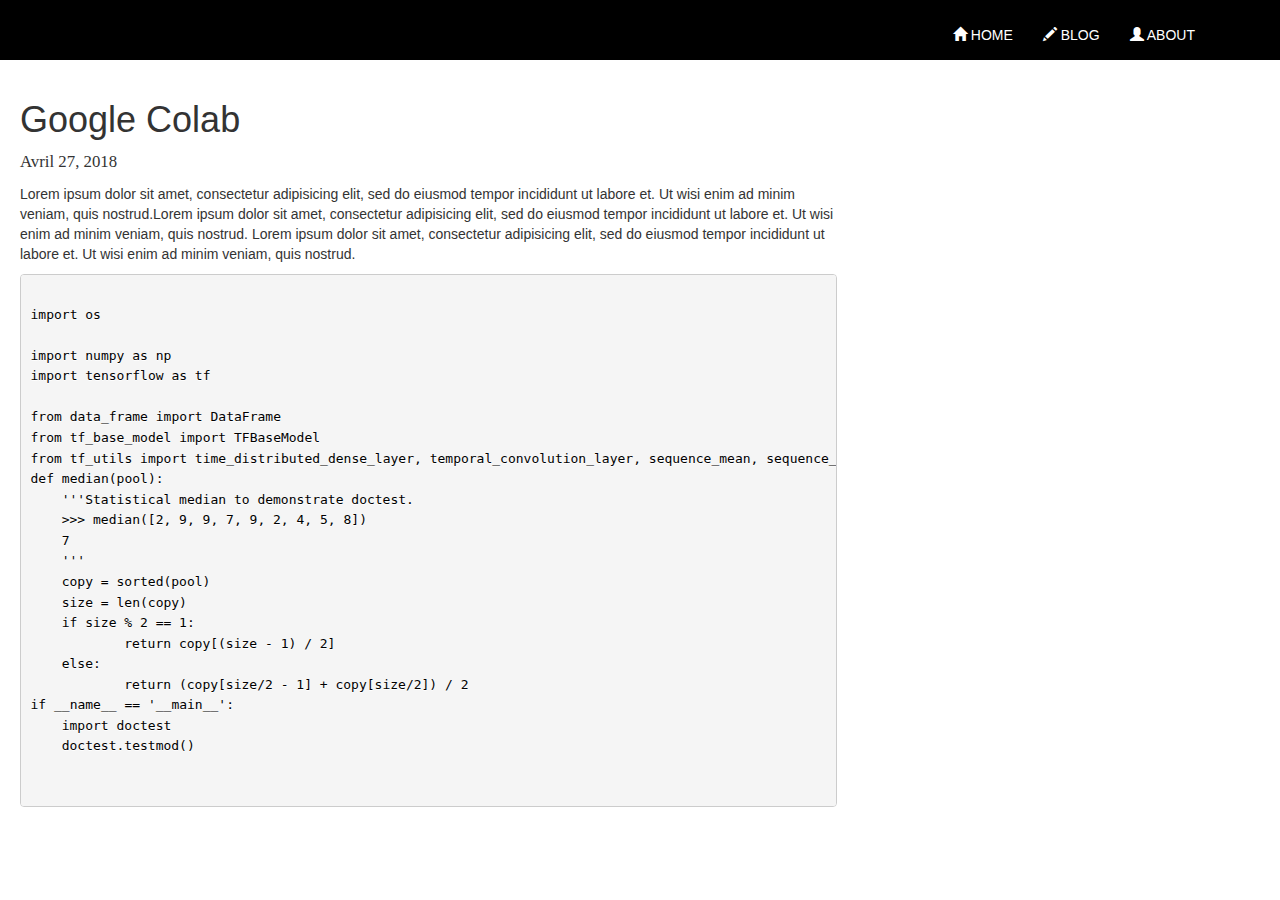
==== commit f1cee745: "cleans" ====
--- a/posts/2018.04-GoogleColab/index.html
+++ b/posts/2018.04-GoogleColab/index.html
@@ -10,7 +10,7 @@
 	<link rel="stylesheet" href="../../fonts/Serif-Slanted/cmun-serif-slanted.css" />
 
 	<!--BOOTSTRAP-->
-	<link href="../../assets/bootstrap/css/bootstrap.min.css" rel="stylesheet">
+	<link href="../../bootstrap/css/bootstrap.min.css" rel="stylesheet">
 	<!--mobile first-->
 	<meta name="viewport" content="width=device-width, initial-scale=1.0">
 
@@ -24,9 +24,9 @@
 	<link href="http://fonts.googleapis.com/css?family=Droid+Serif" rel="stylesheet" type="text/css">
 	<link href="http://fonts.googleapis.com/css?family=Droid+Sans" rel="stylesheet" type="text/css">
 
-	<link rel="stylesheet" href="../../assets/css/animate.css">
+	<link rel="stylesheet" href="../../css/animate.css">
 	<link href="../../css/default.css" rel="stylesheet">
-	<link rel="stylesheet" href="../../assets/css/style.css">
+	<link rel="stylesheet" href="../../css/style.css">
 
 	<link rel="stylesheet" href="../../fonts/Serif/cmun-serif.css" />
 	<link rel="stylesheet" href="../../fonts/Serif-Slanted/cmun-serif-slanted.css" />
@@ -107,16 +107,6 @@
 	</div>
 </div>
 
-<!-- Footer -->
-<footer>
-		<div class="container pagination-centered">
-			<div class="row">
-				<div class="col-sm-12 footer-copyright">
-					<a href="mailto:linh.van.nguyen@hotmail.com">&copy; vanlinhnguyen</a> 2018
-				</div>
-			</div>
-		</div>
-	</footer>
 </body>
 
 </html>--- a/css/style.css
+++ b/css/style.css
@@ -0,0 +1,420 @@
+html,
+body {
+    height: 100%
+}
+
+.blogpage #body {
+    background: url(../images/1.jpg) no-repeat center center fixed;
+    -moz-background-size: cover;
+    -webkit-background-size: cover;
+    -o-background-size: cover;
+    background-size: cover
+}
+
+
+body .contentpage {
+    background: url("../images/1.jpg");
+    -moz-background-size: cover;
+    -webkit-background-size: cover;
+    -o-background-size: cover;
+    background-size: cover
+}
+
+.top-content-container .fa {
+    font-size: 20px;
+    color:white;
+}
+
+.pagination-centered{text-align:center;}
+
+strong { font-weight: 500; }
+
+a, a:hover, a:focus {
+	color: #cb9f3d; text-decoration: none;
+    -o-transition: all .3s; -moz-transition: all .3s; -webkit-transition: all .3s; -ms-transition: all .3s; transition: all .3s;
+}
+
+.container h2 {
+    margin-top: 10px;
+    font-family: 'Josefin Sans', sans-serif;
+    /*font-family: 'Verlag A', 'Verlag B';*/
+    font-size: 48px;
+    font-weight: 300;
+    color: #555;
+    line-height: 56px; }
+.container h3 {
+    font-family: 'Josefin Sans', sans-serif;
+    /*font-family: 'Verlag A', 'Verlag B';*/
+    font-size: 32px;
+    font-weight: 300;
+    color: #555;
+    line-height: 40px; }
+
+img { max-width: 100%; }
+
+.medium-paragraph { font-size: 18px; line-height: 34px; }
+
+.colored { color: #cb9f3d; }
+
+::-moz-selection { background: #cb9f3d; color: #fff; text-shadow: none; }
+::selection { background: #cb9f3d; color: #fff; text-shadow: none; }
+
+
+/***** General style, all sections *****/
+
+.section-container { margin: 0 auto; padding-bottom: 80px; }
+.section-description { margin-top: 60px; padding-bottom: 10px; }
+.section-description p { margin-top: 20px; padding: 0 120px; }
+
+
+/***** Divider *****/
+
+.divider-1 { padding: 25px 0 15px 0; }
+.divider-1 .line { width: 160px; margin: 0 auto; border-bottom: 1px dashed #ccc; }
+
+
+/***** Top menu *****/
+
+.navbar {
+	margin-bottom: 0;
+	padding-top: 10px;
+	background: none;
+	border: 0;
+	-moz-border-radius: 0; -webkit-border-radius: 0; border-radius: 0;
+	-o-transition: all .6s; -moz-transition: all .6s; -webkit-transition: all .6s; -ms-transition: all .6s; transition: all .6s;
+}
+
+.navbar-blogpost {
+    background-color: black;
+}
+
+ul.navbar-nav {
+    font-family: 'Josefin Sans', sans-serif;
+	font-size: 14px;
+	color: #fff;
+	font-weight: 400;
+	text-transform: uppercase;
+}
+
+.navbar-inverse ul.navbar-nav li a { color: #fff; border: 0; }
+.navbar-inverse ul.navbar-nav li a:hover { color: #ddd; border: 0; }
+.navbar-inverse ul.navbar-nav li a:focus { color: #ddd; outline: 0; border: 0; }
+
+.navbar-inverse ul.navbar-nav li a.btn-link-3 {
+	display: inline-block;
+	margin: 9px 0 0 15px;
+	padding: 6px 15px;
+	background: #cb9f3d;
+	border: 0;
+	font-family: 'Josefin Sans', sans-serif;
+	font-size: 14px;
+    font-weight: 300;
+    color: #fff;
+    opacity: 1;
+    text-transform: uppercase;
+    -moz-border-radius: 6px; -webkit-border-radius: 6px; border-radius: 6px;
+}
+.navbar-inverse ul.navbar-nav li a.btn-link-3:hover,
+.navbar-inverse ul.navbar-nav li a.btn-link-3:focus,
+.navbar-inverse ul.navbar-nav li a.btn-link-3:active,
+.navbar-inverse ul.navbar-nav li a.btn-link-3:active:focus { outline: 0; opacity: 0.6; color: #fff; }
+
+.navbar>.container .navbar-brand, .navbar>.container-fluid .navbar-brand { margin-left: 0; }
+
+/***** Top content *****/
+
+.top-content-container { padding: 150px 0 200px 0; }
+
+.top-content .text { color: #fff; }
+.top-content .text h1 { color: #fff; }
+
+.top-content .description { margin: 30px 0 10px 0; }
+.top-content .description p { opacity: 0.8; }
+.top-content .description a { color: #fff; border-bottom: 1px dotted #fff; }
+.top-content .description a:hover, .top-content .description a:focus { color: #fff; border: 0; }
+
+.top-content h1{
+    /*font-family: 'Verlag A', 'Verlag B';*/
+    font-family: 'Josefin Sans', sans-serif;
+    font-weight: 900;
+    font-style: normal;
+    /*text-transform: uppercase;*/
+    font-size: 2.1em;
+    letter-spacing: .09em;
+    line-height: 1.6em;
+    color: #fff;
+}
+.top-content h1:after {
+    content: "";
+    background: #fff;
+    display: block;
+    height: 2px;
+    margin: 20px auto;
+    width: 150px
+}
+
+.top-content h2 {
+    /*font-family: 'Verlag A', 'Verlag B';*/
+    font-family: 'Josefin Sans', sans-serif;
+    font-weight: 700;
+    font-style: normal;
+    font-size: 1.25em;
+    letter-spacing: .09em;
+    line-height: 1.6em;
+    color: #fff;
+
+}
+
+/* *************** BLOG **************** */
+.post {
+    width: 250px;
+    min-height: 330px;
+    margin-bottom: 20px;
+    margin-left: 5px;
+    margin-right: 5px;
+    float: left;
+    border: 2px;
+    background-color: #F7F7F7;
+    border-radius: 5px
+}
+
+.post h3 {
+    margin: 5px;
+    font-size: 100%;
+    text-align: center
+}
+
+.post h4 {
+    margin: 0px;
+    font-size: 85%;
+    text-align: center
+}
+
+.post img {
+    margin: 0px;
+    padding: 2px;
+    margin-bottom: 10px;
+    width: 100%;
+    height: 245px
+}
+
+/*PROJECT SHOWROOM*/
+.projects {
+    min-height: 100%;
+    overflow: hidden;
+    display: flex;
+    float: left;
+    flex-wrap: wrap;
+    align-content: center;
+    width: 100%;
+}
+.projects a:link {
+    color: black
+}
+
+.projects a:visited {
+    color: black
+}
+
+.projects a:hover {
+    color: black
+}
+
+.projects a:active {
+    color: black
+}
+
+.projects > * {
+    background-color:white;
+    margin-bottom:20px;
+    margin-left:15px;
+    margin-right:15px;
+    margin: 15px;
+    padding: 10px;
+    width: 260px;
+    min-height: 330px;
+    float: left;
+    border-radius: 5px;
+    box-shadow: 1px 1px 10px black;
+    transition: all 0.2s ease;
+    display: flex;
+    flex-direction: column;
+    justify-content: space-between;
+}
+.projects > *:hover {
+    background-color: lightblue;
+    border-radius: 5px;
+    transform: scale(1.02);
+}
+.projects img {
+    max-width: 100%;
+    max-height: 100%;
+}
+.project-links {
+    display: flex;
+    justify-content: space-between;
+}
+.projects h3 {
+    margin: 5px;
+    font-size: 100%;
+    text-align: center
+}
+
+.projects h4 {
+    margin: 0px;
+    font-size: 85%;
+    text-align: center
+}
+
+.projects div {
+    flex: 45%;
+}
+
+textheader {
+    /*position: relative;*/
+    /*color: #fff;*/
+    text-align: center;
+    width: 50%;
+    /*z-index: 5*/
+}
+
+#wrap_post {
+    max-width: 1500px;
+    margin-left: auto;
+    margin-right: auto;
+    background-color:white;
+    padding-top:20px;
+    padding-left:20px;
+    padding-right:20px
+}
+#wrap {
+    width: 83.33333333%;
+    max-width: 950px;
+    margin-left: auto;
+    margin-right: auto;
+    background-color:rgba(245,245,245,.8);
+    padding-top:20px;
+    padding-left:20px;
+    padding-right:20px;
+    /*padding-bottom: 300px*/,
+    margin-bottom: -9999px;
+    padding-bottom: 25%;
+}
+
+#wrap h2{
+    text-align: center;
+}
+
+#wrap h2:after {
+    content: "";
+    background: black;
+    display: block;
+    height: 2px;
+    margin: 20px auto;
+    width: 200px
+}
+
+
+/***** Features *****/
+.features-box { margin-top: 30px; text-align: left; }
+.features-box .features-box-icon { font-size: 60px; color: #cb9f3d; line-height: 60px; text-align: center; }
+.features-box h3 { margin-top: 0; padding: 0 0 10px 0; }
+
+
+/***** Footer *****/
+
+footer { padding: 40px 0 45px 0; background: #f8f8f8; }
+
+.footer-copyright { padding-top: 15px; }
+.footer-copyright a { color: #888; border-bottom: 1px dotted #888; }
+.footer-copyright a:hover, .footer-copyright a:focus { color: #888; border: 0; }
+
+
+
+/***** MEDIA QUERIES *****/
+
+
+@media (min-width: 992px) and (max-width: 1199px) {}
+
+@media (min-width: 768px) and (max-width: 991px) {
+
+    .section-description p { padding: 0; }
+
+    .features-box .features-box-icon { font-size: 50px; line-height: 50px; }
+
+}
+
+@media (max-width: 767px) {
+
+    .navbar { padding-top: 0; background: #444; }
+    .navbar>.container .navbar-brand, .navbar>.container-fluid .navbar-brand { margin-left: 15px; }
+    .navbar-collapse { border: 0; }
+    .navbar-inverse .navbar-toggle { border-color: transparent; }
+    .navbar-inverse ul.navbar-nav li a.btn-link-3 { margin: 10px; }
+
+    .section-description p { padding: 0; }
+
+    .top-content-container { padding: 60px 0 80px 0; }
+    .top-content .text { padding-top: 20px; }
+
+    .features-box { text-align: center; }
+    .features-box h3 { margin-top: 5px; padding-top: 10px; }
+
+}
+
+@media (max-width: 415px) {
+
+    h1, h2 { font-size: 36px; }
+
+}
+
+/***** MEDIA QUERIES *****/
+
+
+@media (min-width: 992px) and (max-width: 1199px) {}
+
+@media (min-width: 768px) and (max-width: 991px) {
+
+	.section-description p { padding: 0; }
+	
+	.features-box .features-box-icon { font-size: 50px; line-height: 50px; }
+
+}
+
+@media (max-width: 767px) {
+	
+	.navbar { padding-top: 0; background: #444; }
+	.navbar>.container .navbar-brand, .navbar>.container-fluid .navbar-brand { margin-left: 15px; }
+	.navbar-collapse { border: 0; }
+	.navbar-inverse .navbar-toggle { border-color: transparent; }
+	.navbar-inverse ul.navbar-nav li a.btn-link-3 { margin: 10px; }
+	
+	.section-description p { padding: 0; }
+	
+	.top-content-container { padding: 60px 0 80px 0; }
+	.top-content .text { padding-top: 20px; }
+	
+	.features-box { text-align: center; }
+	.features-box h3 { margin-top: 5px; padding-top: 10px; }
+
+}
+
+@media (max-width: 415px) {
+	
+	h1, h2 { font-size: 36px; }
+
+}
+
+
+/* Retina-ize images/icons */
+
+@media
+only screen and (-webkit-min-device-pixel-ratio: 2),
+only screen and (   min--moz-device-pixel-ratio: 2),
+only screen and (     -o-min-device-pixel-ratio: 2/1),
+only screen and (        min-device-pixel-ratio: 2),
+only screen and (                min-resolution: 192dpi),
+only screen and (                min-resolution: 2dppx) {
+}
+
+
